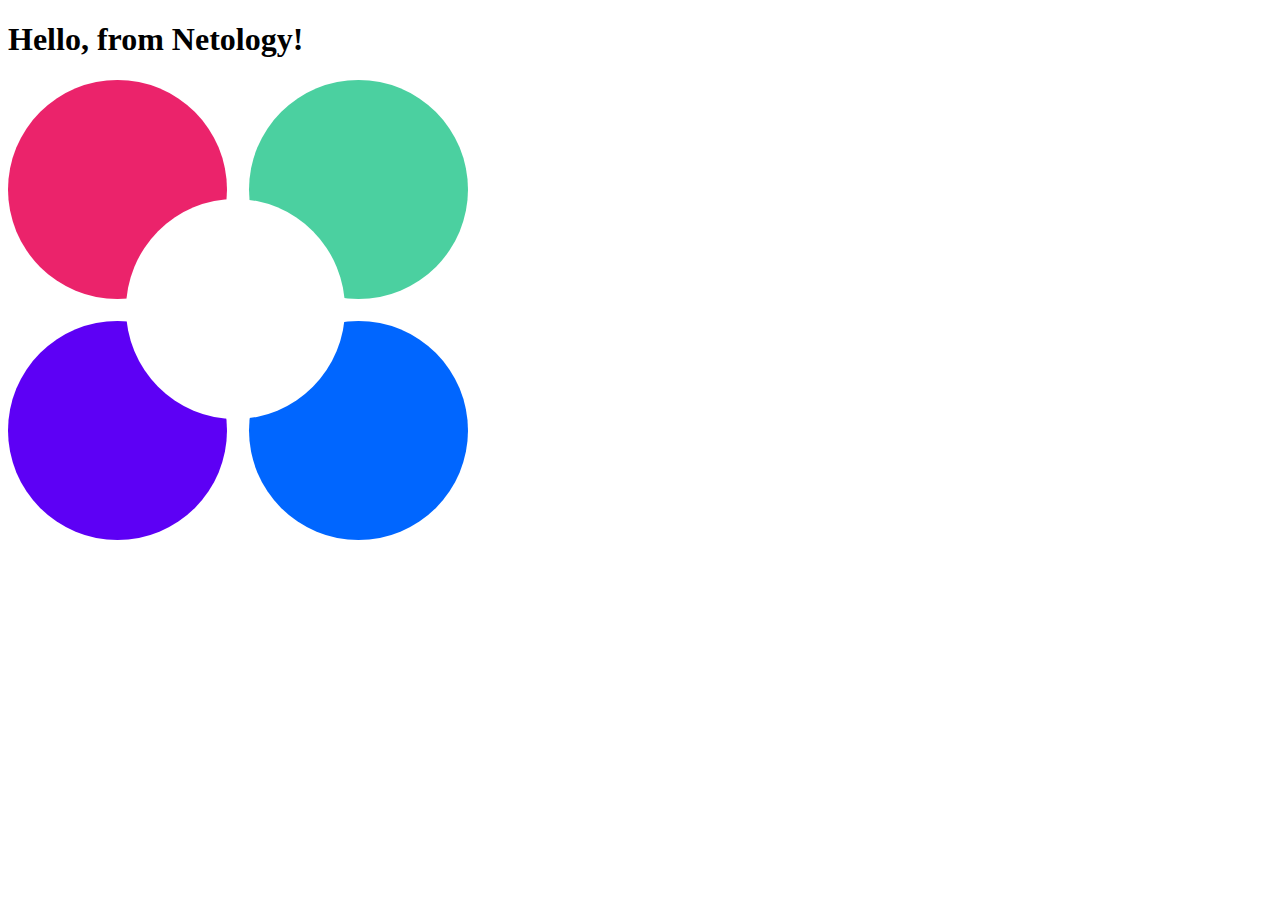
==== src/index.html @ b12c9232 "Шаблон проетка yarn инициализация" ====
<!DOCTYPE html>
<html lang="en">
<head>
  <meta charset="UTF-8">
  <meta name="viewport" content="width=device-width, initial-scale=1.0">
  <meta http-equiv="X-UA-Compatible" content="ie=edge">
  <title>Document</title>
</head>
<body>
<h1>Hello, from Netology!</h1>
<img src="img/netology.svg" alt="Netology Logo">
</body>
</html>
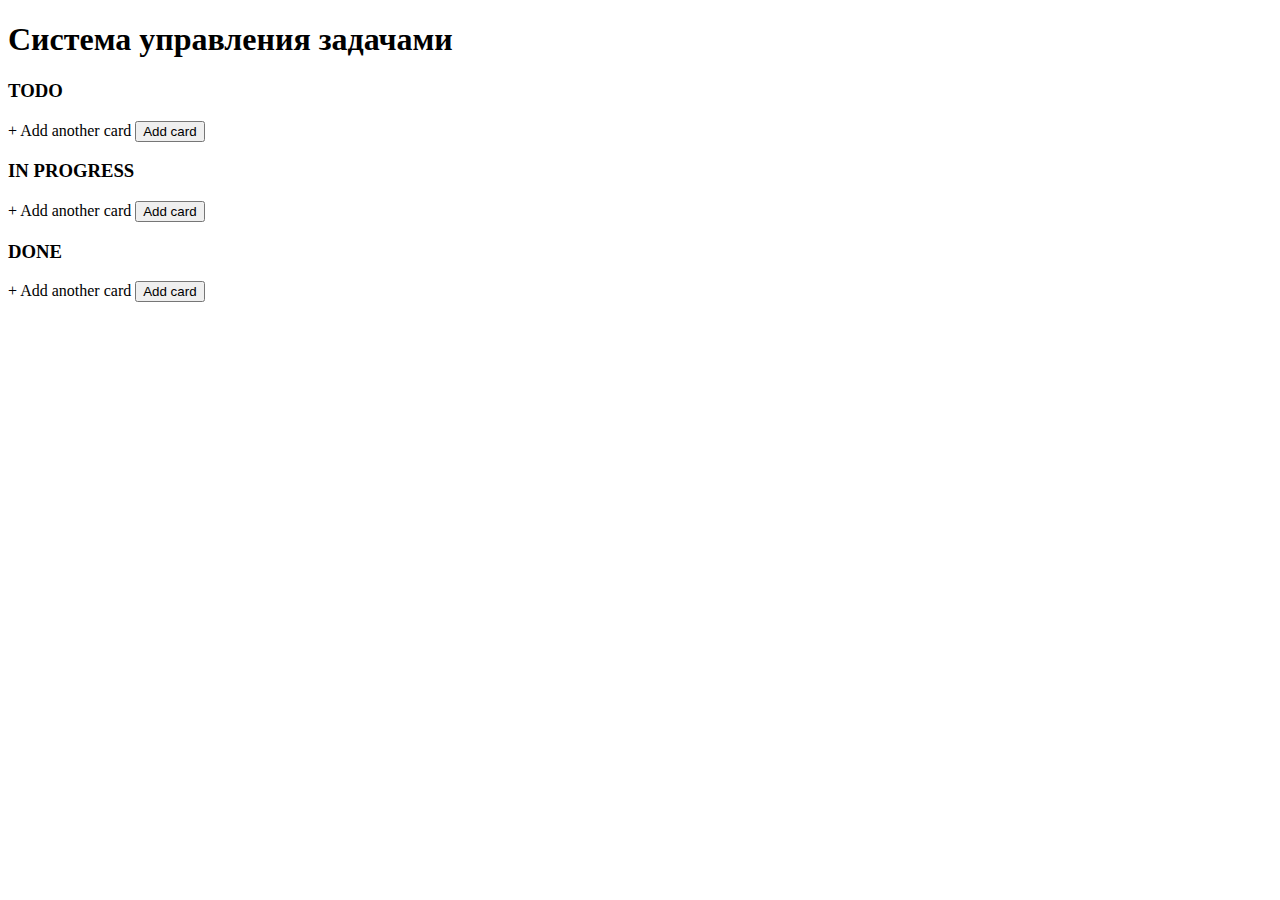
==== commit 83c6099d: "написана логика добавления карточек" ====
--- a/src/index.html
+++ b/src/index.html
@@ -6,8 +6,50 @@
   <meta http-equiv="X-UA-Compatible" content="ie=edge">
   <title>Document</title>
 </head>
+
 <body>
-<h1>Hello, from Netology!</h1>
-<img src="img/netology.svg" alt="Netology Logo">
+  <h1 class="documentTitle">Система управления задачами</h1>
+  <div class="container">
+    <div class="columsContainer">
+      <div class="colum">
+        <div class="columTitle">
+          <h3>TODO</h3>
+        </div>
+        <div class="cards cards_todo">
+
+        </div>
+        <div class="creatingCards">
+          <span id="todo" class="creatingCards_new creatingCards_new_todo">+ Add another card</span>
+          <button class="creatingCards_add creatingCards_add_todo hidden">Add card</button>
+        </div>
+      </div>
+     
+      <div class="colum">
+        <div class="columTitle">
+          <h3>IN PROGRESS</h3>
+        </div>
+        <div class="cards cards_progress">
+
+        </div>
+        <div class="creatingCards">
+          <span id="progress" class="creatingCards_new creatingCards_new_progress">+ Add another card</span>
+          <button class="creatingCards_add creatingCards_add_progress hidden">Add card</button>
+        </div>
+      </div>
+
+      <div class="colum">
+        <div class="columTitle">
+          <h3>DONE</h3>
+        </div>
+        <div class="cards cards_done">
+ 
+        </div>
+        <div class="creatingCards">
+          <span id="done" class="creatingCards_new creatingCards_new_done ">+ Add another card</span>
+          <button class="creatingCards_add creatingCards_add_done hidden">Add card</button>
+        </div>
+      </div>
+    </div>
+  </div>
 </body>
 </html>
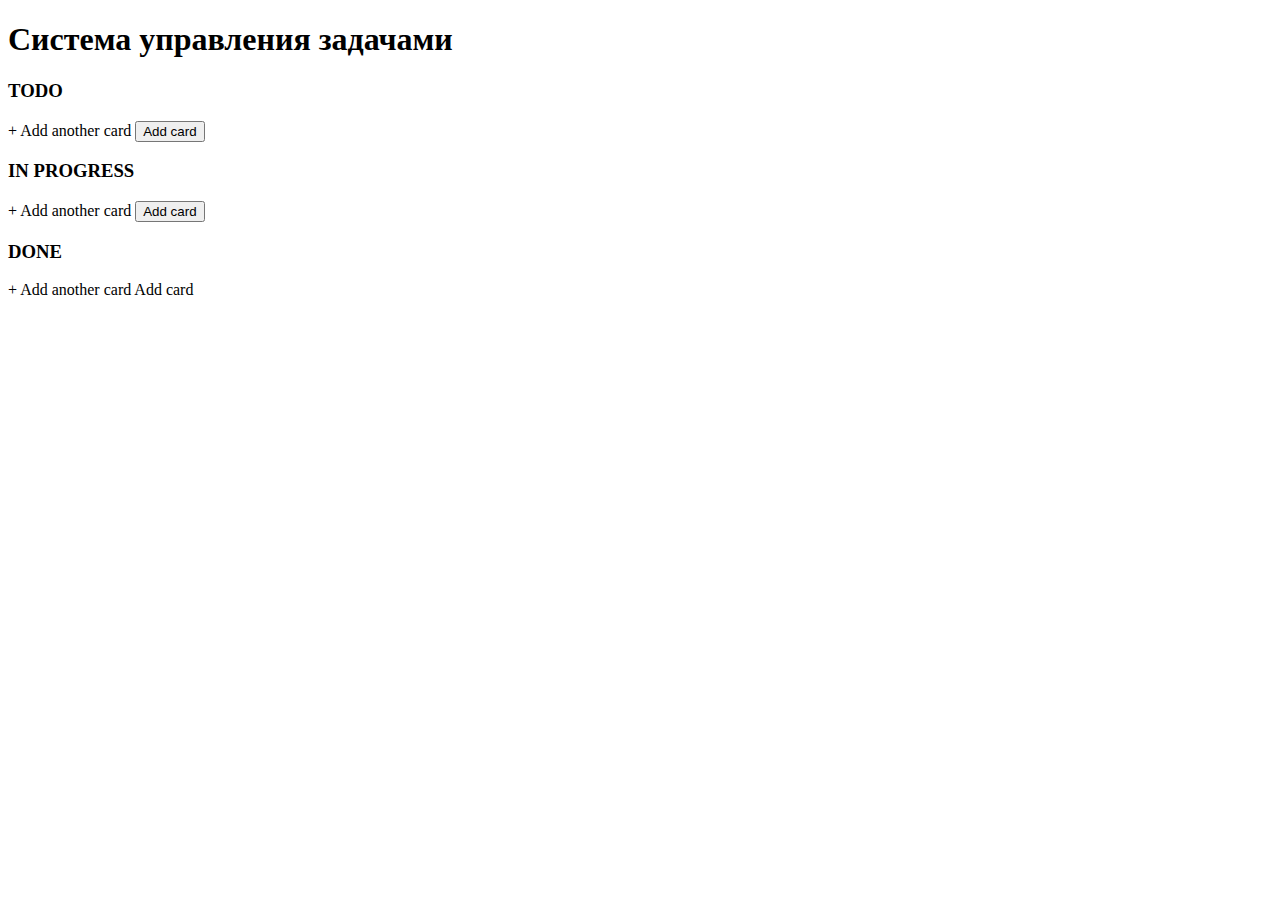
==== commit 080d3250: "Испрвления крестика и событий в app" ====
--- a/src/index.html
+++ b/src/index.html
@@ -46,7 +46,7 @@
         </div>
         <div class="creatingCards">
           <span id="done" class="creatingCards_new creatingCards_new_done ">+ Add another card</span>
-          <button class="creatingCards_add creatingCards_add_done hidden">Add card</button>
+          <span class="creatingCards_add creatingCards_add_done hidden">Add card</span>
         </div>
       </div>
     </div>
